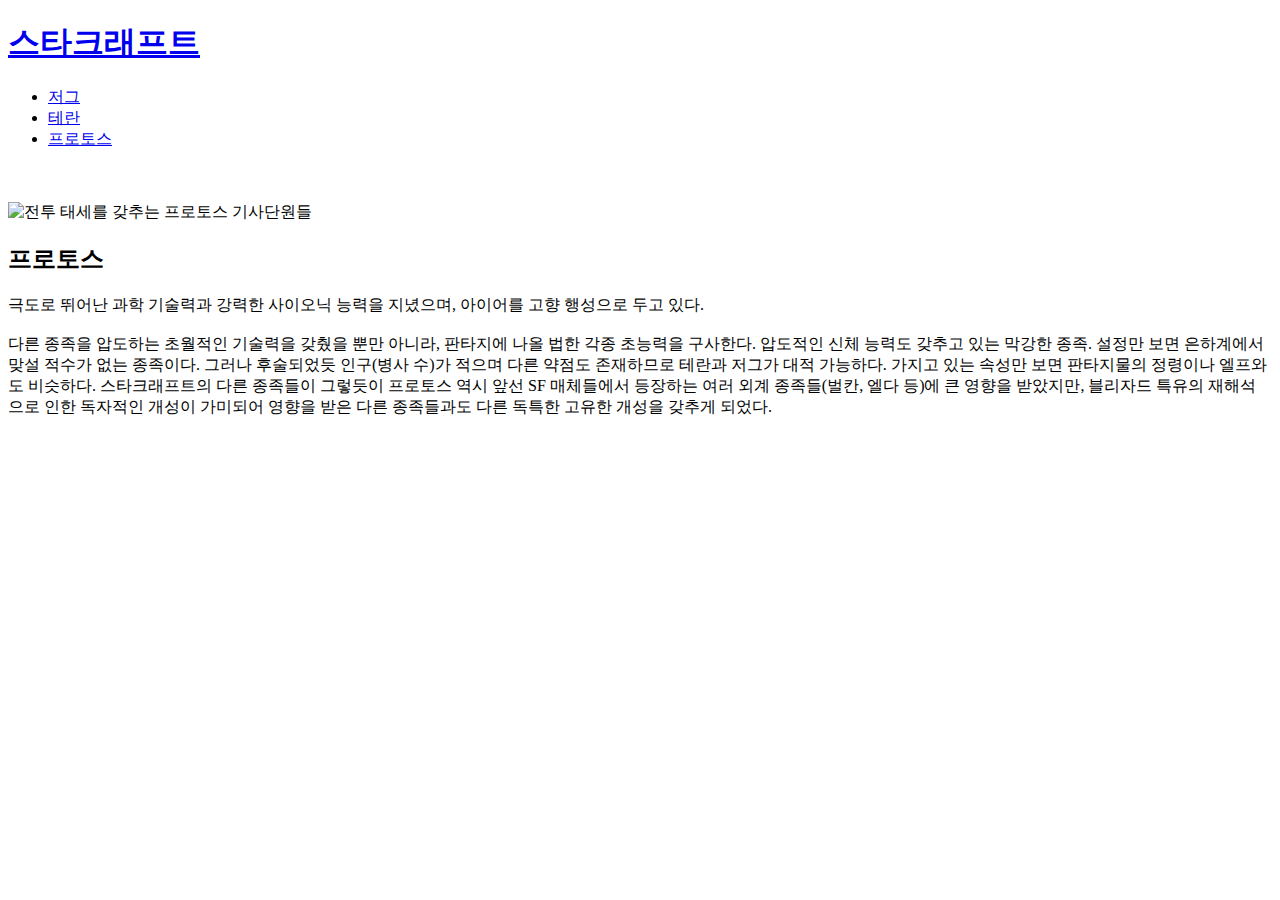
==== protoss.html @ 2a5d346e "웹사이트 완성!" ====
<!DOCTYPE html>
<html lang="ko">
<head>
    <meta charset="UTF-8">
    <meta http-equiv="X-UA-Compatible" content="IE=edge">
    <meta name="viewport" content="width=device-width, initial-scale=1.0">
    <title>Starcraft-Protoss</title>
</head>
<body>
    <div id="header">
        <h1><strong><a href="index.html">스타크래프트</a></strong></h1>
    </div>
    <div id="tribe">
        <ul>
            <li><a href="zerg.html">저그</a></li>
            <li><a href="terran.html">테란</a></li>
            <li><a href="protoss.html">프로토스</a></li>
        </ul>
    </div>
    <br>
    <br>
    <div id="image">
        <img src="https://w.namu.la/s/3600d1e5eef2471789546b6de10ad6fa285526b7ce4e2dd6199a5631e4156bbc360b36e6c64a9149a662c73847fd75cddc8c8e942c04739e80dd497fe41c998fef7a3216bf89a8c9ccbe60a4fceecf3479fd16bf37c06198032ee95e8cc04e12" alt="전투 태세를 갖추는 프로토스 기사단원들">
    </div>
    <div id="main">
        <h2>프로토스</h2>
        <p>
            극도로 뛰어난 과학 기술력과 강력한 사이오닉 능력을 지녔으며, 아이어를 고향 행성으로 두고 있다.
            <br><br>
            다른 종족을 압도하는 초월적인 기술력을 갖췄을 뿐만 아니라, 판타지에 나올 법한 각종 초능력을 구사한다. 압도적인 신체 능력도 갖추고 있는 막강한 종족. 
            설정만 보면 은하계에서 맞설 적수가 없는 종족이다. 그러나 후술되었듯 인구(병사 수)가 적으며 다른 약점도 존재하므로 테란과 저그가 대적 가능하다. 
            가지고 있는 속성만 보면 판타지물의 정령이나 엘프와도 비슷하다. 스타크래프트의 다른 종족들이 그렇듯이 프로토스 역시 앞선 SF 매체들에서 등장하는 여러 외계 종족들(벌칸, 엘다 등)에 큰 영향을 받았지만, 
            블리자드 특유의 재해석으로 인한 독자적인 개성이 가미되어 영향을 받은 다른 종족들과도 다른 독특한 고유한 개성을 갖추게 되었다.
        </p>

    </div>
    
</body>
</html>
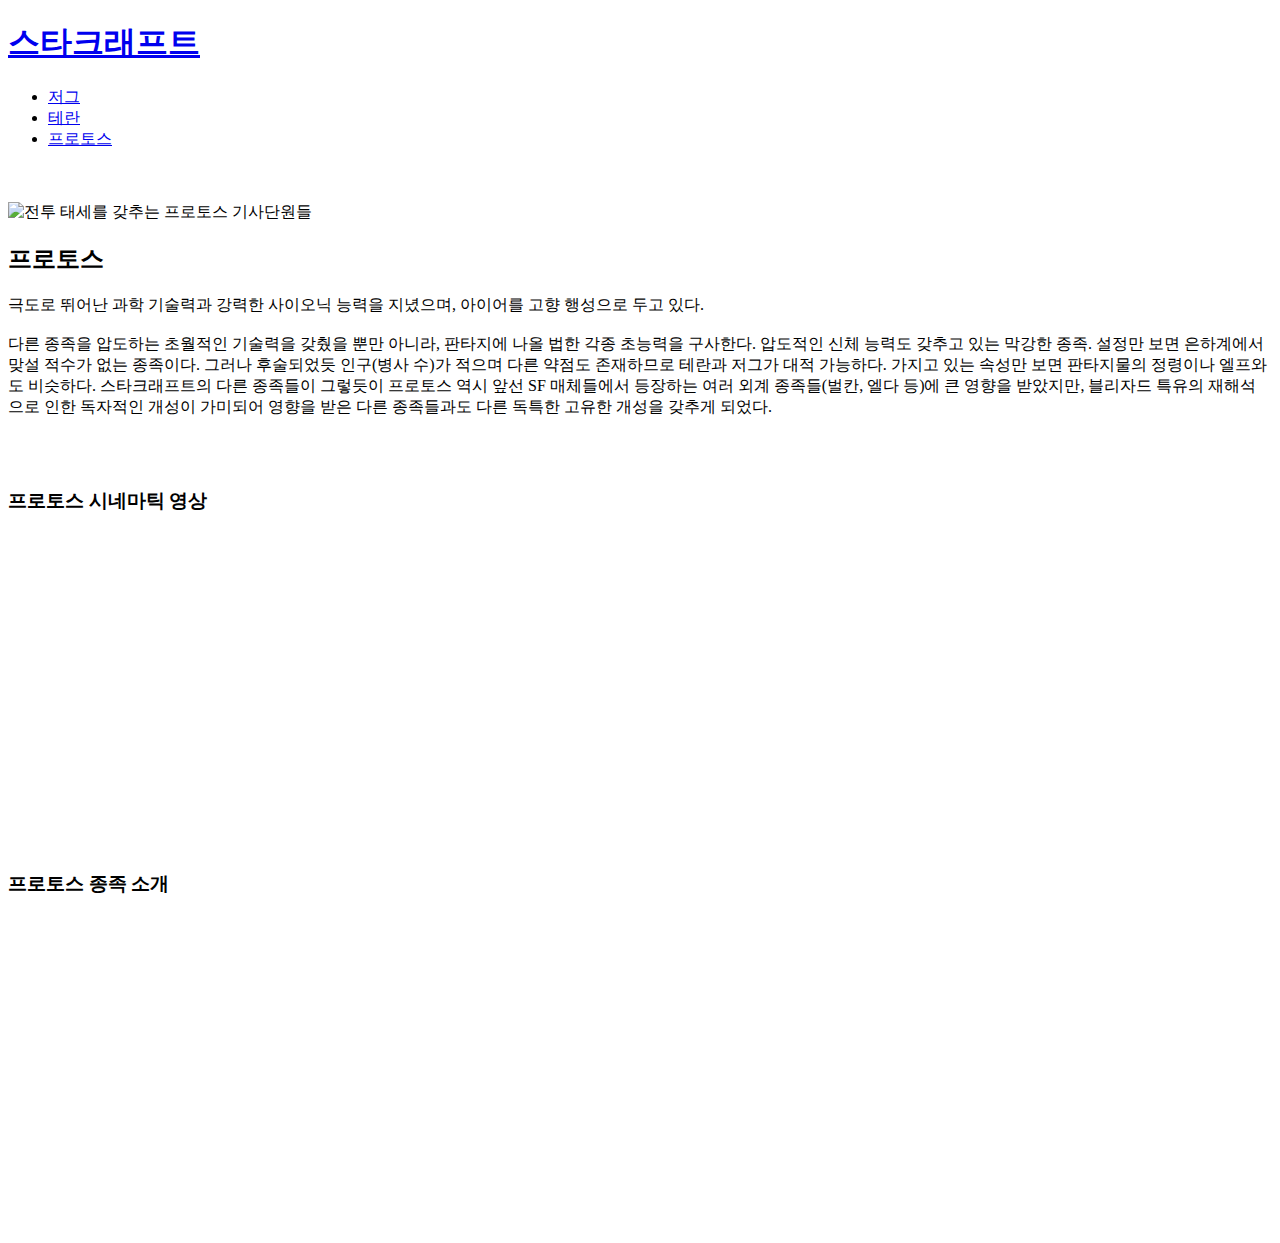
==== commit 943b8784: "수정-2" ====
--- a/protoss.html
+++ b/protoss.html
@@ -32,6 +32,12 @@
             가지고 있는 속성만 보면 판타지물의 정령이나 엘프와도 비슷하다. 스타크래프트의 다른 종족들이 그렇듯이 프로토스 역시 앞선 SF 매체들에서 등장하는 여러 외계 종족들(벌칸, 엘다 등)에 큰 영향을 받았지만, 
             블리자드 특유의 재해석으로 인한 독자적인 개성이 가미되어 영향을 받은 다른 종족들과도 다른 독특한 고유한 개성을 갖추게 되었다.
         </p>
+        <br><br>
+        <h3>프로토스 시네마틱 영상</h3>
+        <iframe width="560" height="315" src="https://www.youtube.com/embed/A5AmE_b68cg" title="YouTube video player" frameborder="0" allow="accelerometer; autoplay; clipboard-write; encrypted-media; gyroscope; picture-in-picture" allowfullscreen></iframe>
+        <br>
+        <h3>프로토스 종족 소개</h3>
+        <iframe width="560" height="315" src="https://www.youtube.com/embed/iyJumISGMa0" title="YouTube video player" frameborder="0" allow="accelerometer; autoplay; clipboard-write; encrypted-media; gyroscope; picture-in-picture" allowfullscreen></iframe>
 
     </div>
     
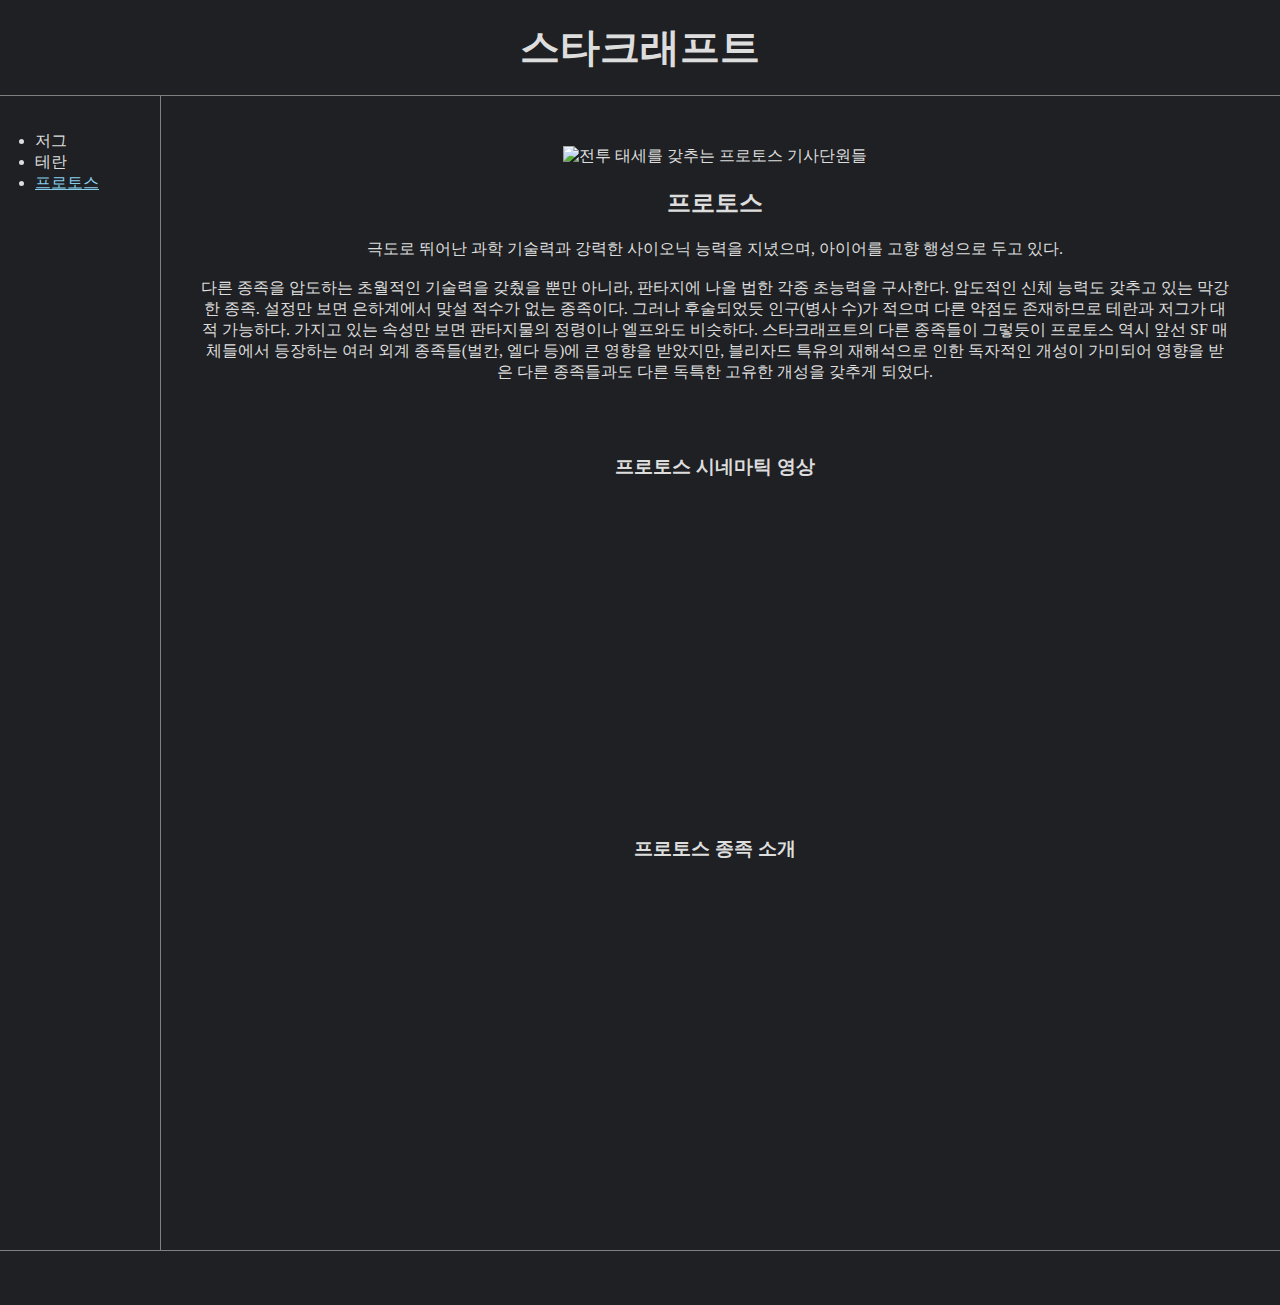
==== commit 2eb06751: "2023-01-04 수정" ====
--- a/protoss.html
+++ b/protoss.html
@@ -5,41 +5,93 @@
     <meta http-equiv="X-UA-Compatible" content="IE=edge">
     <meta name="viewport" content="width=device-width, initial-scale=1.0">
     <title>Starcraft-Protoss</title>
+    <style>
+        a {
+            text-decoration: none;
+        }
+        h1 {
+            font-size:250%;
+            text-align: center;
+            border-bottom:1px solid gray;
+            margin:0;
+            padding:20px;
+        }
+        body {
+            margin:0;
+            background-color: #1f2023;
+            color: #ddd;
+        }
+        #main ul {
+            border-right:1px solid gray;
+            width:100px;
+            margin:0;
+            padding:35px;
+            padding-right:25px;
+        }
+        #main {
+            display:grid;
+            grid-template-columns:150px 0 1fr;
+            margin-bottom:0;
+            border-bottom:1px solid gray;
+        }
+        .ex {
+            padding-left:50px;
+            padding-top:15px;
+            padding:50px;
+            text-align: center;
+        }
+    </style>
 </head>
 <body>
-    <div id="header">
-        <h1><strong><a href="index.html">스타크래프트</a></strong></h1>
-    </div>
-    <div id="tribe">
-        <ul>
-            <li><a href="zerg.html">저그</a></li>
-            <li><a href="terran.html">테란</a></li>
-            <li><a href="protoss.html">프로토스</a></li>
-        </ul>
-    </div>
-    <br>
-    <br>
-    <div id="image">
-        <img src="https://w.namu.la/s/3600d1e5eef2471789546b6de10ad6fa285526b7ce4e2dd6199a5631e4156bbc360b36e6c64a9149a662c73847fd75cddc8c8e942c04739e80dd497fe41c998fef7a3216bf89a8c9ccbe60a4fceecf3479fd16bf37c06198032ee95e8cc04e12" alt="전투 태세를 갖추는 프로토스 기사단원들">
+    <div class="header">
+        <h1><strong><a href="index.html" style="color:#ddd;">스타크래프트</a></strong></h1>
     </div>
     <div id="main">
-        <h2>프로토스</h2>
-        <p>
-            극도로 뛰어난 과학 기술력과 강력한 사이오닉 능력을 지녔으며, 아이어를 고향 행성으로 두고 있다.
+        <ul>
+            <li><a href="zerg.html" style="color: #ddd;">저그</a></li>
+            <li><a href="terran.html" style="color: #ddd;">테란</a></li>
+            <li><a href="protoss.html" style="color:skyblue; text-decoration:underline">프로토스</a></li>
+        </ul>
+        <br><br>
+        <div class="ex">
+            <img src="https://w.namu.la/s/3600d1e5eef2471789546b6de10ad6fa285526b7ce4e2dd6199a5631e4156bbc360b36e6c64a9149a662c73847fd75cddc8c8e942c04739e80dd497fe41c998fef7a3216bf89a8c9ccbe60a4fceecf3479fd16bf37c06198032ee95e8cc04e12" alt="전투 태세를 갖추는 프로토스 기사단원들">
+            <h2>프로토스</h2>
+            <p>
+                극도로 뛰어난 과학 기술력과 강력한 사이오닉 능력을 지녔으며, 아이어를 고향 행성으로 두고 있다.
+                <br><br>
+                다른 종족을 압도하는 초월적인 기술력을 갖췄을 뿐만 아니라, 판타지에 나올 법한 각종 초능력을 구사한다. 압도적인 신체 능력도 갖추고 있는 막강한 종족. 
+                설정만 보면 은하계에서 맞설 적수가 없는 종족이다. 그러나 후술되었듯 인구(병사 수)가 적으며 다른 약점도 존재하므로 테란과 저그가 대적 가능하다. 
+                가지고 있는 속성만 보면 판타지물의 정령이나 엘프와도 비슷하다. 스타크래프트의 다른 종족들이 그렇듯이 프로토스 역시 앞선 SF 매체들에서 등장하는 여러 외계 종족들(벌칸, 엘다 등)에 큰 영향을 받았지만, 
+                블리자드 특유의 재해석으로 인한 독자적인 개성이 가미되어 영향을 받은 다른 종족들과도 다른 독특한 고유한 개성을 갖추게 되었다.
+            </p>
             <br><br>
-            다른 종족을 압도하는 초월적인 기술력을 갖췄을 뿐만 아니라, 판타지에 나올 법한 각종 초능력을 구사한다. 압도적인 신체 능력도 갖추고 있는 막강한 종족. 
-            설정만 보면 은하계에서 맞설 적수가 없는 종족이다. 그러나 후술되었듯 인구(병사 수)가 적으며 다른 약점도 존재하므로 테란과 저그가 대적 가능하다. 
-            가지고 있는 속성만 보면 판타지물의 정령이나 엘프와도 비슷하다. 스타크래프트의 다른 종족들이 그렇듯이 프로토스 역시 앞선 SF 매체들에서 등장하는 여러 외계 종족들(벌칸, 엘다 등)에 큰 영향을 받았지만, 
-            블리자드 특유의 재해석으로 인한 독자적인 개성이 가미되어 영향을 받은 다른 종족들과도 다른 독특한 고유한 개성을 갖추게 되었다.
-        </p>
-        <br><br>
-        <h3>프로토스 시네마틱 영상</h3>
-        <iframe width="560" height="315" src="https://www.youtube.com/embed/A5AmE_b68cg" title="YouTube video player" frameborder="0" allow="accelerometer; autoplay; clipboard-write; encrypted-media; gyroscope; picture-in-picture" allowfullscreen></iframe>
-        <br>
-        <h3>프로토스 종족 소개</h3>
-        <iframe width="560" height="315" src="https://www.youtube.com/embed/iyJumISGMa0" title="YouTube video player" frameborder="0" allow="accelerometer; autoplay; clipboard-write; encrypted-media; gyroscope; picture-in-picture" allowfullscreen></iframe>
-
+            <h3>프로토스 시네마틱 영상</h3>
+            <iframe width="560" height="315" src="https://www.youtube.com/embed/A5AmE_b68cg" title="YouTube video player" frameborder="0" allow="accelerometer; autoplay; clipboard-write; encrypted-media; gyroscope; picture-in-picture" allowfullscreen></iframe>
+            <br>
+            <h3>프로토스 종족 소개</h3>
+            <iframe width="560" height="315" src="https://www.youtube.com/embed/iyJumISGMa0" title="YouTube video player" frameborder="0" allow="accelerometer; autoplay; clipboard-write; encrypted-media; gyroscope; picture-in-picture" allowfullscreen></iframe>
+        </div>
     </div>
+    <br><br><br>
+    <div id="disqus_thread"></div>
+    <script>
+        /**
+        *  RECOMMENDED CONFIGURATION VARIABLES: EDIT AND UNCOMMENT THE SECTION BELOW TO INSERT DYNAMIC VALUES FROM YOUR PLATFORM OR CMS.
+        *  LEARN WHY DEFINING THESE VARIABLES IS IMPORTANT: https://disqus.com/admin/universalcode/#configuration-variables    */
+        /*
+        var disqus_config = function () {
+        this.page.url = PAGE_URL;  // Replace PAGE_URL with your page's canonical URL variable
+        this.page.identifier = PAGE_IDENTIFIER; // Replace PAGE_IDENTIFIER with your page's unique identifier variable
+        };
+        */
+        (function() { // DON'T EDIT BELOW THIS LINE
+        var d = document, s = d.createElement('script');
+        s.src = 'https://starcraft-3.disqus.com/embed.js';
+        s.setAttribute('data-timestamp', +new Date());
+        (d.head || d.body).appendChild(s);
+        })();
+    </script>
+    <noscript>Please enable JavaScript to view the <a href="https://disqus.com/?ref_noscript">comments powered by Disqus.</a></noscript>
     
 </body>
 </html>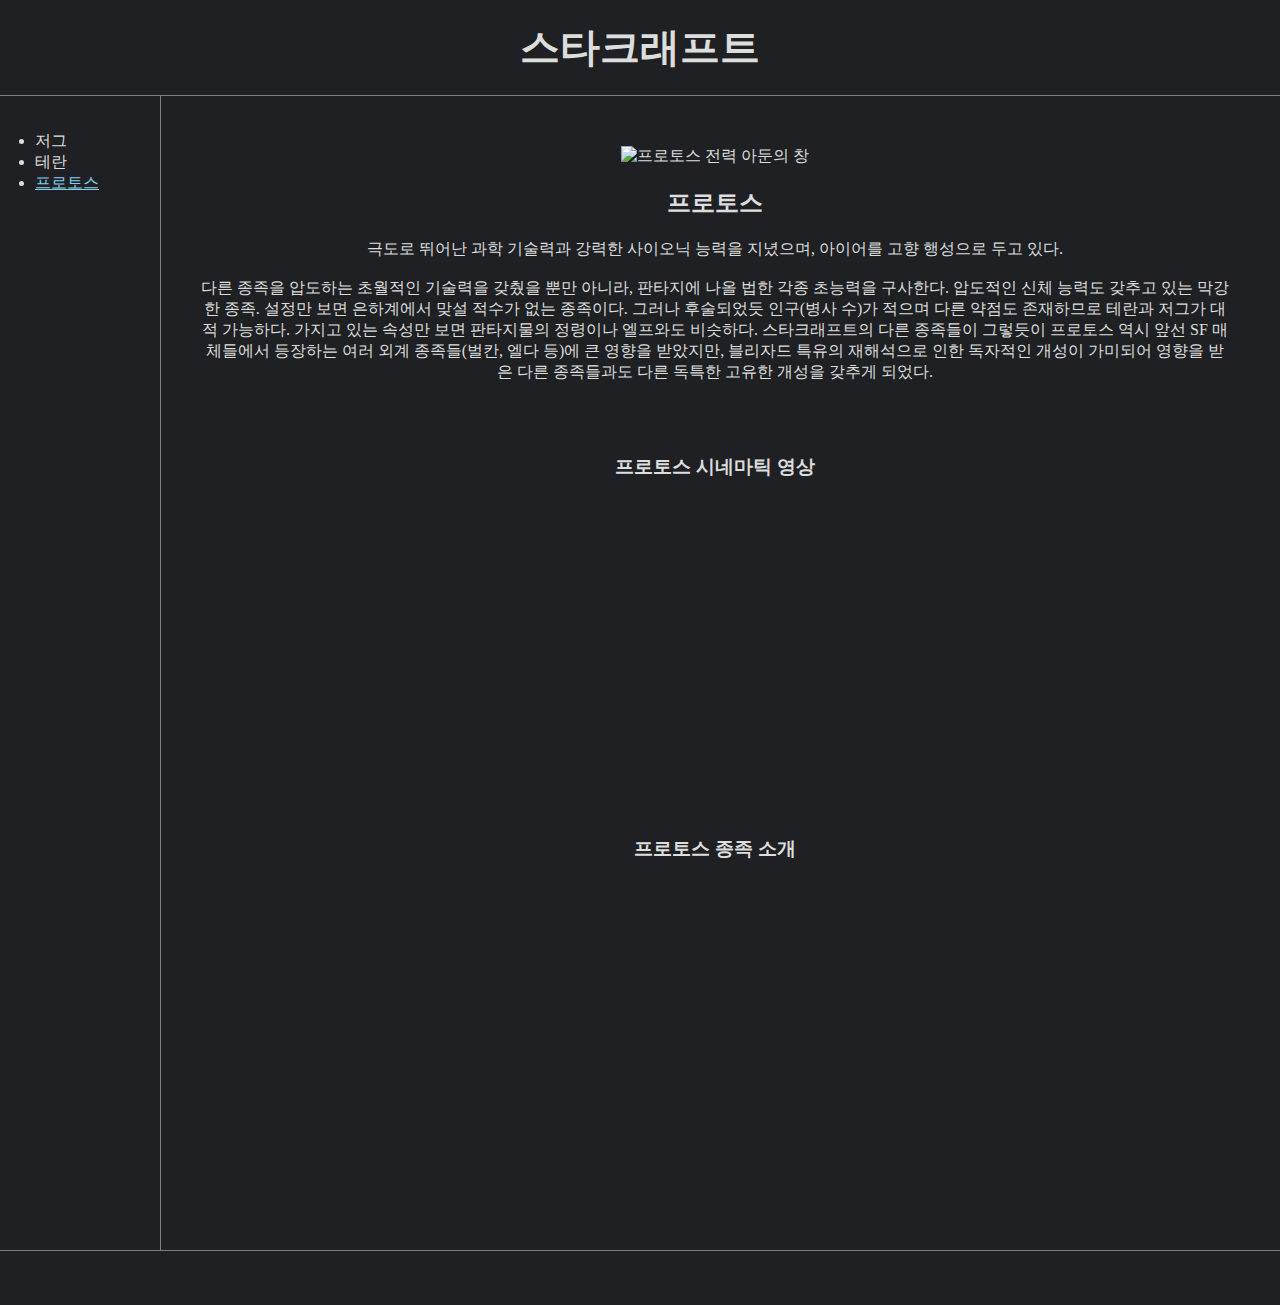
==== commit 6fc82f68: "2023-01-04 3번째 수정" ====
--- a/protoss.html
+++ b/protoss.html
@@ -54,7 +54,7 @@
         </ul>
         <br><br>
         <div class="ex">
-            <img src="https://w.namu.la/s/3600d1e5eef2471789546b6de10ad6fa285526b7ce4e2dd6199a5631e4156bbc360b36e6c64a9149a662c73847fd75cddc8c8e942c04739e80dd497fe41c998fef7a3216bf89a8c9ccbe60a4fceecf3479fd16bf37c06198032ee95e8cc04e12" alt="전투 태세를 갖추는 프로토스 기사단원들">
+            <img src="https://images.blz-contentstack.com/v3/assets/blt2ef8b4fee426fd3e/blt7f1daae55a34e634/5f468c81bb238f5556377810/Wallpaper-6-1920.jpg" width="720px" height="360px" alt="프로토스 전력 아둔의 창">
             <h2>프로토스</h2>
             <p>
                 극도로 뛰어난 과학 기술력과 강력한 사이오닉 능력을 지녔으며, 아이어를 고향 행성으로 두고 있다.
